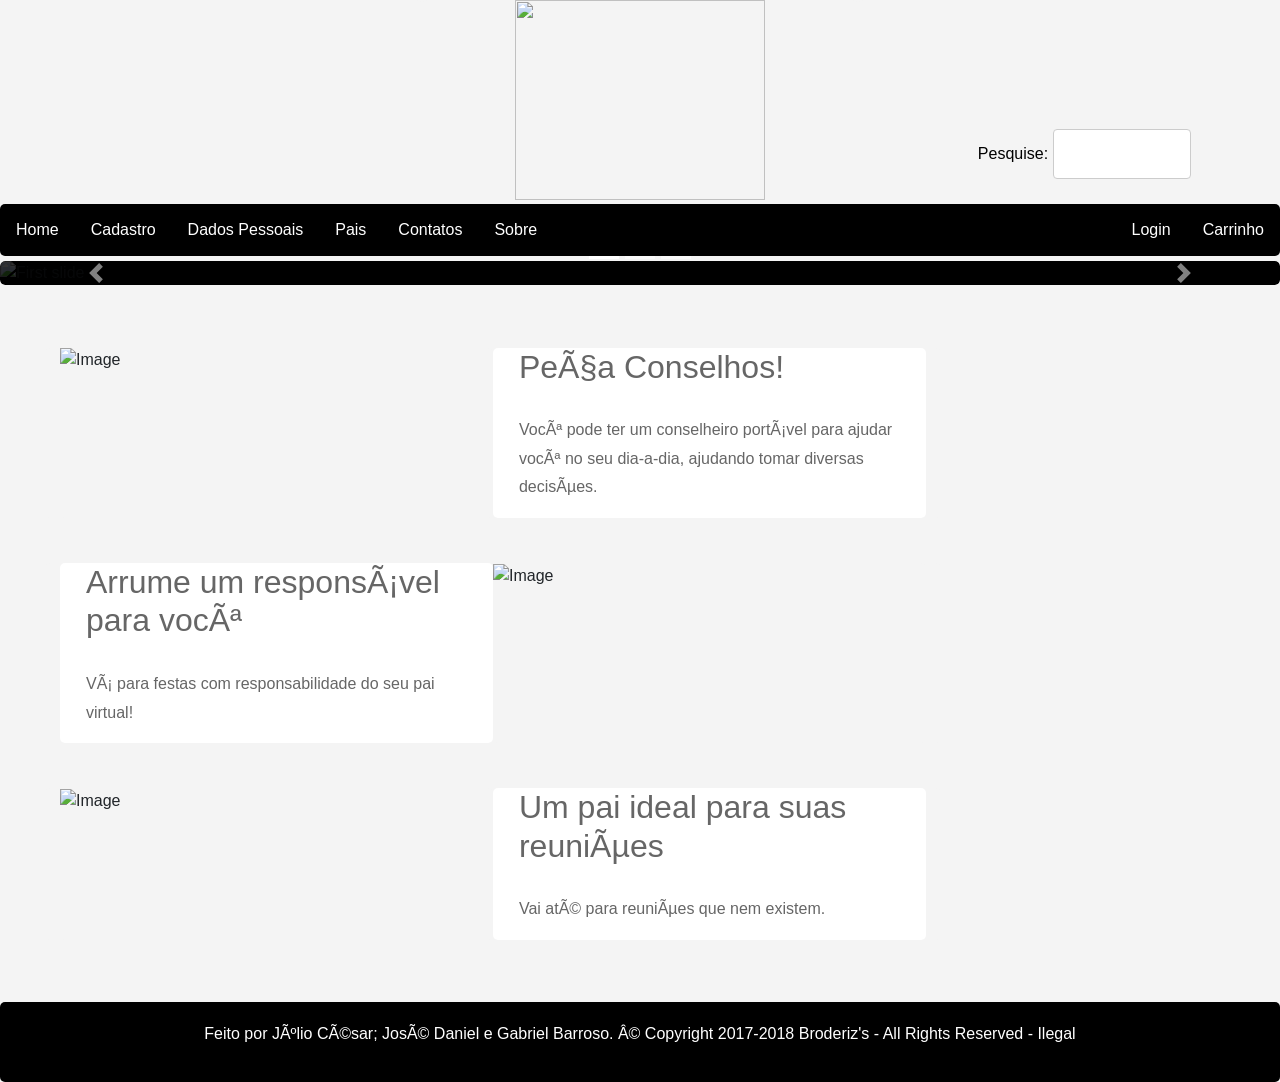
==== index.html @ d1be9006 "Template" ====
<!DOCTYPE html>
<html>
<head>
	<title>Aluguel de pais</title>
	<!-- Última versão compilada e otimizada do CSS -->
	<link rel="stylesheet" href="https://maxcdn.bootstrapcdn.com/bootstrap/4.0.0-beta.2/css/bootstrap.min.css" integrity="sha384-PsH8R72JQ3SOdhVi3uxftmaW6Vc51MKb0q5P2rRUpPvrszuE4W1povHYgTpBfshb" crossorigin="anonymous">
	<script src="https://code.jquery.com/jquery-3.2.1.slim.min.js" integrity="sha384-KJ3o2DKtIkvYIK3UENzmM7KCkRr/rE9/Qpg6aAZGJwFDMVNA/GpGFF93hXpG5KkN" crossorigin="anonymous"></script>
	<script src="https://cdnjs.cloudflare.com/ajax/libs/popper.js/1.12.9/umd/popper.min.js" integrity="sha384-ApNbgh9B+Y1QKtv3Rn7W3mgPxhU9K/ScQsAP7hUibX39j7fakFPskvXusvfa0b4Q" crossorigin="anonymous"></script>
	<script src="https://maxcdn.bootstrapcdn.com/bootstrap/4.0.0/js/bootstrap.min.js" integrity="sha384-JZR6Spejh4U02d8jOt6vLEHfe/JQGiRRSQQxSfFWpi1MquVdAyjUar5+76PVCmYl" crossorigin="anonymous"></script>
	<link rel="stylesheet" href="css/templatemo-style.css">
	<link rel="stylesheet" href="style.css">
	
	<meta name="viewport" content="width=device-width, initial-scale=1, shrink-to-fit=no">
	
                                       <!-- Templatemo style -->

</head>
<body class="bodao">

	
		<div class="row">
		<div class="col-md-4" align="center">

			

		</div>
		<div class="col-md-4" align="center">

			<img src="Imagens/logo nova.PNG" width="250" height="200">
			
			

		</div>
		<div class="col-md-4">

			</br>
			</br>
			</br>
			</br>
			</br>
			
			<p align="right" id="pe">Pesquise: <input class="pesq" type="text" name="pesquisa">
			<input class="botao" type="button" name="pesquisar"></p>

		</div>
		</div>
		

		<div class="nav-custom-style">
		<nav>
				<ul>  
		  
		<li class ="menu"><a href="index.html">Home</a> </li>  
		<li class ="menu"><a href="Cadastro/Cad.html">Cadastro</a> </li>
		<li class ="menu"><a href="Dados Pessoais/Dados Pessoais.html">Dados Pessoais</a> </li> 
		<li class="menu"><a href="Pais/pais.html">Pais</a></li>   
		<li class ="menu"><a href="Contato/contato.html">Contatos</a></li>  
		<li class ="menu"><a href="Sobre/sobre.html">Sobre</a></li>
		<li class="menu" id="dmenu"><a href="Carrinho/Carrinho.html">Carrinho</a></li> 
		<li class="menu" id="dmenu"><a id="ft" onclick="document.getElementById('id01').style.display='block'" style="width:auto;">Login</a></li>


		</div>
				</ul>				
		</nav>
		

<div id="id01" class="modal">
  
  <form class="modal-content animate" action="/action_page.php">
    <div class="imgcontainer nego">
      <span onclick="document.getElementById('id01').style.display='none'" class="close" title="Close Modal">&times;</span>
      <img src="Imagens/pessoa.PNG" width="50" height="300" alt="Avatar" class="avatar">
    </div>

    <div class="container nego">
      <label for="uname"><b>Usuário:</b></label>
      <input type="text" class="pesq" placeholder="Seu Usuário" name="uname" required>
  	</br>
      <label for="psw"><b>Senha:</b></label>
      <input type="password" class="pesq" placeholder="Sua Senha" name="psw" required>
        
      </br>
      <label>
        <input type="checkbox" checked="checked" name="remember"> Me lembre
      </label>

    </div>
    <div class="container" style="background-color:#f1f1f1">
    	<button type="submit">Login</button>
      <button type="button" onclick="document.getElementById('id01').style.display='none'" class="cancelbtn">Cancelar</button>
      <span class="psw">Forgot <a href="#">password?</a></span>
    </div>
  </form>
</div>


<div class="slides">
	<div id="carouselExampleIndicators" class="carousel slide data-ride="carousel">
	  <ol class="carousel-indicators">
	    <li data-target="#carouselExampleIndicators" data-slide-to="0" class="active"></li>
	    <li data-target="#carouselExampleIndicators" data-slide-to="1"></li>
	    <li data-target="#carouselExampleIndicators" data-slide-to="2"></li>
	  </ol>


	  <div class="">
	  	<div class="carousel-inner" role="listbox">
		    <div class="carousel-item active">
		      <img class="d-block img-fluid embacao" src="Imagens/1.JPG" alt="First slide">
		    </div>
		    <div class="carousel-item">
		      <img class="d-block img-fluid embacao" src="Imagens/2.JPG" alt="Second slide">
		    </div>
		    <div class="carousel-item">
		      <img class="d-block img-fluid embacao" src="Imagens/3.JPG" alt="Third slide">
		    </div>
	  	</div>
	  </div>
	  <a class="carousel-control-prev" href="#carouselExampleIndicators" role="button" data-slide="prev">
	    <span class="carousel-control-prev-icon" aria-hidden="true"></span>
	    <span class="sr-only">Previous</span>
	  </a>
	  <a class="carousel-control-next" href="#carouselExampleIndicators" role="button" data-slide="next">
	    <span class="carousel-control-next-icon" aria-hidden="true"></span>
	    <span class="sr-only">Next</span>
	  </a>
	</div>

</div>



 	<div class="row gray-bg aaa">
                
                <div id="tm-section-2" class="tm-section">
                    <div class="tm-container tm-container-wide">
                        <div class="tm-news-item">
                            
                            <div class="col-xs-12 col-sm-12 col-md-12 col-lg-6 col-xl-6 tm-news-item-img-container">
                                <img src="Imagens/ad.JPG" width="600" height="300" alt="Image" class="img-fluid tm-news-item-img">  
                            </div>
                            
                            <div class="col-xs-12 col-sm-12 col-md-12 col-lg-6 col-xl-6 tm-news-container">
                                <h2 class="tm-news-title dark-gray-text">Peça Conselhos!</h2>
                                <p class="tm-news-text">Você pode ter um conselheiro portável para ajudar você no seu dia-a-dia, ajudando tomar diversas decisões.</p>
                                <!--<a href="#" class="btn tm-light-blue-bordered-btn tm-news-link">Preview</a>-->
                            </div>
                        </div>

                        <div class="tm-news-item">

                            <div class="col-xs-12 col-sm-12 col-md-12 col-lg-6 col-xl-6 flex-order-2 tm-news-item-img-container">
                                <img src="Imagens/b1.JPG" width="600" height="300" alt="Image" class="img-fluid tm-news-item-img">
                            </div>

                            <div class="col-xs-12 col-sm-12 col-md-12 col-lg-6 col-xl-6 tm-news-container flex-order-1">
                                <h2 class="tm-news-title dark-gray-text">Arrume um responsável para você</h2>
                                <p class="tm-news-text">Vá para festas com responsabilidade do seu pai virtual!</p>
                                
                            </div>
                        </div>

                        <div class="tm-news-item">

                            <div class="col-xs-12 col-sm-12 col-md-12 col-lg-6 col-xl-6 tm-news-item-img-container">
                                <img src="Imagens/eules.JPG" width="600" height="300" alt="Image" class="img-fluid tm-news-item-img">
                            </div>

                            <div class="col-xs-12 col-sm-12 col-md-12 col-lg-6 col-xl-6 tm-news-container">
                                <h2 class="tm-news-title dark-gray-text">Um pai ideal para suas reuniões</h2>
                                <p class="tm-news-text"><a rel="nofollow" href="http://unsplash.com" target="_parent"></a> Vai até para reuniões que nem existem.</p>
                                
                            </div>
                        </div>
                    </div>                    
               </div>

           </div>
            <!-- row -->

	<div class="foot divao">
	<footer align="center">
		
		<p id="ft" align="center">Feito por Júlio César; José Daniel e Gabriel Barroso. 
		© Copyright 2017-2018 Broderiz's - All Rights Reserved - Ilegal</p>

	</footer>
	</div>

</body>
</html>
---- css/templatemo-style.css ----
/* 

Lumino Theme

http://www.templatemo.com/tm-483-lumino

*/
/*body {
	font-family: 'Open Sans', Helvetica, Arial, sans-serif;
	font-size: 19px;
	font-weight: 100;
}*/

a, button { transition: all 0.3s ease; }
a {	color: #666; }
a:hover,
a:focus {
	color: #4EA7FF;
	text-decoration: none;
	outline: none;
}

p { color: #666; }
h3 { margin-bottom: 2.5rem; }

.table-striped tbody tr:nth-of-type(odd) {
    background-color: #f2f2f2;
}

.tm-container { 
	max-width: 1200px;
	margin: 0 auto; 
}

.tm-container-wide { max-width: 1230px; }

.tm-navbar-container {
	background-color: rgba(0,0,0,0.33);
	height: 80px;
    position: fixed;
    top: 0;
    width: 100%;
    z-index: 1000;
    transition: all 0.3s ease;
}

.tm-navbar-container.bg-inverse { background-color: #373a3c; }

.tm-navbar-container-dark {
	background-color: #373a3c;
	box-shadow: none;
}

.navbar-nav .nav-link {	padding: 14px 40px; }

.navbar-nav .nav-link,
.navbar-nav .nav-link:focus {
	color: white;
}

.navbar-nav .nav-link.active,
.navbar-nav .nav-link:hover {
	color: #4EA7FF;
}

.navbar-toggler { 
	border: 1px solid white;
	border-radius: 0;
	color: white;	
}

button:focus { outline: none; }

.tm-intro {
	background: url(../img/home-bg.jpg) no-repeat;
	background-attachment: fixed;
	background-position: left top;
	background-size: 100% 750px;
	color: white;
	display: -webkit-flex;
	display: -ms-flexbox;
	display: flex;
	-webkit-flex-direction: column;
	    -ms-flex-direction: column;
	        flex-direction: column;
	-webkit-align-items: center;
	    -ms-flex-align: center;
	        align-items: center;
	-webkit-justify-content: center;
	    -ms-flex-pack: center;
	        justify-content: center;
	height: 750px;	
}

@media (max-width: 1800px) {
	.tm-intro {	background-size: 1800px 750px; }
}

@media all and (-ms-high-contrast: none), (-ms-high-contrast: active) {
	/* IE10+ CSS styles go here */
	.tm-intro {	background-attachment: scroll; }
}

.tm-logo { margin-bottom: 30px; }
.tm-site-name { margin-bottom: 40px; }
.tm-intro-text { margin-bottom: 45px; }

#tm-section-1,
.tm-section-1-inner,
.tm-site-name,
.tm-intro-text {
	-ms-flex: 0 1 auto;
		-webkit-flex: 0 1 auto;
	        flex: 0 1 auto;
}

.tm-section-1-inner { padding-top: 12%; }

#tm-section-1 { padding-bottom: 0; }

.tm-intro-link {	
	border: 2px solid white;
	border-radius: 50px;
	color: white;
	display: inline-block;
    padding: 15px 60px;    
}

.tm-intro-link:hover,
.tm-intro-link:focus {
	color: black;
	background-color: white;
}

.navbar-nav .nav-link,
.tm-intro-text,
.tm-intro-link {
	color: white;
	font-size: 24px;
}

.gray-bg { background-color: #F4F4F4; }
.dark-gray-text { color: #666666; }
.blue-text { color: #006699; }
.light-blue-text { color: #4EA7FF; }

.btn {
  border-radius: 50px;
  font-size: 1em;
  padding: 0.5em 2.5em;
  margin: 0.25em;
}

.btn-lg { 
	font-size: 1.75rem; 
	font-weight: 300;
	padding: 10px 60px;
}

.tm-gray-btn {  
  background-color: #666666;
  border: 2px solid #666666;
  color: white;  
}

.tm-gray-btn:hover,
.tm-gray-btn:focus {	
	background: transparent;
	color: #666666;
}

.tm-gray-bordered-btn {
	background: transparent;
	border: 2px solid #666666;
	color: #666666;
}

.tm-gray-bordered-btn:hover,
.tm-gray-bordered-btn:focus {
	background: #666666;
	color: white;
}

.tm-light-blue-bordered-btn {	
	background: transparent;
    border: 2px solid #4EA7FF;    
    color: #4EA7FF;
}

.tm-light-blue-bordered-btn:hover,
.tm-light-blue-bordered-btn:focus {	
    background: #4EA7FF;
    color: white;
}

.tm-blue-btn {
	background: #006699;
	border: 2px solid #006699;
	color: white;
}

.tm-blue-btn:hover {
	background: transparent;
	color: #006699;
}

.tm-blue-bordered-btn {
	background: transparent;
	border: 2px solid #006699;
	color: #006699;
}

.tm-blue-bordered-btn:hover,
.tm-blue-bordered-btn:focus {
	background: #006699;
	color: white;
}

.tm-green-btn {
	background: #006666;
	border: 2px solid #006666;
	color: white;
}

.tm-green-btn:hover,
.tm-green-btn:focus {
	background: transparent;
	color: #006666;
}

.tm-green-bordered-btn {
	background: transparent;
	border: 2px solid #006666;
	color: #006666;
}

.tm-green-bordered-btn:hover,
.tm-green-bordered-btn:focus {
	background: #006666;
	color: white;
}

.tm-section {
	padding-top: 5%;
	padding-bottom: 5%;
	overflow: auto;
}

.tm-footer {
	padding-bottom: 20px;
	overflow: auto;
}

.tm-news-item {
	margin: 0 auto 5% auto;
	display: -webkit-flex;
	display: -ms-flexbox;
	display: flex;
	padding-left: 15px;
	padding-right: 15px;
}

.tm-news-item:last-child { margin-bottom: 0; }

.tm-news-item-img {	margin: 0 auto; }

.tm-news-item-img-container { padding: 0; }

.tm-news-container {
	background-color: white;
	display: -webkit-flex;
	display: -ms-flexbox;
	display: flex;
	-webkit-flex-direction: column;
	    -ms-flex-direction: column;
	        flex-direction: column;
	-webkit-justify-content: center;
	    -ms-flex-pack: center;
	        justify-content: center;
	padding-left: 3%;
	padding-right: 3%;	
}

.tm-news-title { 
	font-weight: 300;
	margin-bottom: 30px; 
}

.tm-news-text {	line-height: 1.8; }

.tm-news-link {	
    margin-right: 0;
    margin-left: auto;
    -ms-flex-item-align: end;
        -webkit-align-self: flex-end;
            align-self: flex-end;
}

.flex-order-1 { -webkit-order: 1; -ms-flex-order: 1; order: 1; }
.flex-order-2 { -webkit-order: 2; -ms-flex-order: 2; order: 2; }

.tm-title {
	font-size: 43px;
	margin-bottom: 40px;
}

.margin-b-5 { margin-bottom: 5px; }

.tm-img-grid { 
	margin-top: 60px;
	overflow: auto;	
}

.tm-gallery-img {
	width: 100%;
	height: auto;
}
.tm-gallery-img-container {	
	max-width: 300px;
	width: 25%;	
	float: left;
}

.form-control { 
	border-color: rgba(0,0,0,0);
	border-radius: 0;
    font-size: 1.2rem;
    padding: .75rem;
}
.form-group { margin-bottom: 1.8rem; }

.tm-form-group-left { padding-left: 0; }
.tm-form-group-right { padding-right: 0; }

.tm-subtitle { 
	font-size: 25px; 
	margin-bottom: 30px;
}

#tmNavbar { text-align: center; }

body.page-2 { padding-top: 80px; }

.page-2 .container-fluid { max-width: 1140px; }

.tm-banner-img {
  display: block;
  margin: 0 auto;
}

.tm-description {
  line-height: 1.8;
  margin: 0.5em 1.5em 1em;
}

.tm-page-2-title {
	font-size: 42px;
	margin-bottom: 30px;
}

.tm-page-2-subtitle { margin-bottom: 60px; }

.tm-page-2-p {
	font-size: 22px;
	line-height: 1.6;
}

.tm-flex-center {
	display: -webkit-flex;
	display: -ms-flexbox;
	display: flex;
	-webkit-justify-content: center;
	    -ms-flex-pack: center;
	        justify-content: center;
	-webkit-flex-wrap: wrap;
	    -ms-flex-wrap: wrap;
	        flex-wrap: wrap;
}

.tm-img-2-col {
	margin-bottom: 2em;
	margin-left: auto;
	margin-right: auto;
}

.tm-3-col-box {
	max-width: 500px;
	margin-left: auto;
	margin-right: auto;
}

.tm-description-box { padding: 6%; }
.tm-description-text { margin-bottom: 1.5em; }
.tm-footer-text { margin-bottom: 1.5rem; }

@media (min-width: 768px) {

	/*http://stackoverflow.com/questions/18777235/center-content-in-responsive-bootstrap-navbar*/

    .navbar .navbar-nav {
        display: inline-block;
        float: none;
        vertical-align: top;
    }

    .tm-contact-form { margin-right: 20px; }
}

@media (max-width: 1199px) {
	h2 { font-size: 1.8rem; }
	.tm-news-title { margin-bottom: 15px; }
	.tm-news-text { line-height: 1.6; }	
}

@media (max-width: 1100px) and (min-width: 992px) {
	h2 { font-size: 1.6rem; }
	.tm-news-title { margin-bottom: 12px; }
	.tm-news-text {	
		font-size: 0.9em; 
		margin-bottom: 0.5em;
	}
	.btn { 
		padding-top: 0.3em;
		padding-bottom: 0.3em; 
	}
}

@media (max-width: 991px) {
	.navbar-nav .nav-link {	font-size: 20px; }
	.navbar-nav .nav-item+.nav-item { margin-left: 0; }

	.tm-news-item {
		-webkit-flex-direction: column;
		    -ms-flex-direction: column;
		        flex-direction: column;		
	}

	.tm-news-container {
		padding: 1.5em;
		margin: 0 auto;
		max-width: 600px;
	}

	.flex-order-2 { -webkit-order: 1; -ms-flex-order: 1; order: 1; }
	.flex-order-1 { -webkit-order: 2; -ms-flex-order: 2; order: 2; }
}

@media (max-width: 940px) {
	.tm-img-grid { 
		margin-left: auto;
		margin-right: auto;
		max-width: 900px; 
	}
	
	.tm-gallery-img-container { width: 33.333%; }
}

@media (max-width: 767px) {
	.home .tm-section { 
		padding-top: 10%; 
		padding-bottom: 10%;
	}

	body.page-2 { padding-top: 54px; }

	.tm-page-2-subtitle { margin-bottom: 30px; }
	
	.navbar-nav .nav-item+.nav-item { margin-left: 0; }

	.navbar-nav .nav-item { float: none; }

	.navbar-toggler {
		display: block;
		margin-left: auto;
		margin-right: 0;
	}

	.tm-navbar-container { 
		background: none;
		box-shadow: none;
		height: 54px; 
	}
	.navbar { background-color: rgba(0,0,0,0.2); }
	.tm-navbar-container.bg-inverse .navbar { background-color: #373a3c; }
	.bg-inverse { background-color: #373a3c; }

	.tm-form-group-left { padding-right: 0; }
	.tm-form-group-right { padding-left: 0; }

	.margin-top-xs-50 { margin-top: 50px; }
	.margin-bottom-sm-8 { margin-bottom: 8%; }
	.margin-bottom-sm-3 { margin-bottom: 3%; }
}

@media (max-width: 640px) {
	.tm-gallery-img-container { width: 50%; }
	.tm-img-grid { max-width: 600px; }
	.page-2 .tm-section { 
		padding-top: 7%; 
		padding-bottom: 7%;
	}
}

@media (max-width: 600px) and (max-height: 600px) {
	.tm-intro {
		height: 100vh;
		min-height: 600px;
	}
}
---- style.css ----
div 
{
    border-radius: 5px;
    background-color: #f4f4f4;
    
}
.bodao
{
	background-color: #f4f4f4;
}
ul 
{
    list-style-type: none;
    margin: 0;
    padding: 0;
    overflow: hidden;
    background-color: #000000;
}

.menu 
{
    float: left;
}

.menu a 
{
    display: block;
    color: white;
    text-align: center;
    padding: 14px 16px;
    text-decoration: none;
}

.menu a:hover:not(.active) 
{
    background-color: #CD5555;
    text-decoration: none;
    color: white;
}

.active 
{
    background-color: black;
}
ul
{

    border-radius: 5px;
    margin-bottom: 5px;
    
}
.imagens
{
	border-radius: 5px;

}

#ft
{
	color: white;
    text-align: center;
}

.foot
{
	background-color: black;
}


.botao
{
background: url('Imagens/npesq.PNG')  no-repeat;
width: 25px;  
height: 25px;
margin-top: 5px; 
border: none;

}

textarea
{
    width: 20%;
    padding: 1px 0px;
    margin: 1px 0;
    display: inline-block;
    border: 1px solid #ccc;
    border-radius: 4px;
    box-sizing: border-box;
}
.butonC 
{
    width: 20%;
    background-color: #4CAF50;
    color: white;
    padding: 14px 20px;
    margin: 8px 0;
    border: none;
    border-radius: 4px;
    cursor: pointer;

}
.buton
{
    width: 10%;
    background-color: #4CAF50;
    color: white;
    padding: 14px 20px;
    margin: 8px 0;
    border: none;
    border-radius: 4px;
    cursor: pointer;
}
.pesq
{
    width: 30%;
    padding: 3px 5px;
    margin: 1px 0;
    display: inline-block;
    border: 1px solid #333;
    border-radius: 4px;
    box-sizing: border-box;
    
}
#pe
{
    display: block;
    color: black;
    padding: 1px 1px;
    text-decoration: none;
    float: left;
}
.divao 
{
    border-radius: 5px;
    
    padding: 20px;
}
nav
{
    width: 100%;
}
#teform
{
    padding-left: 50px;
}
.ind
{
    background-color: #d4d4d4;
}


.embacao
{

    opacity: 0.2;
    background-color: black;
}
.aaa
{
    padding-left: 60px;
}
th
{
    padding: 15px;
    text-align: center;
    color: white;
    background-color: black;
}
td
{
    padding: 10px;
    text-align: center;
    border: 1px solid #333;
}
#dmenu
{
    float: right;
}
/* Set a style for all buttons */
button
{
    background-color: #4CAF50;
    color: white;
    padding: 10px 18px;
    margin: 8px 0;
    border: none;
    cursor: pointer;
    width: 13%;
}

button:hover 
{
    opacity: 0.8;
}

/* Extra styles for the cancel button */
.cancelbtn 
{
    width: auto;
    padding: 10px 18px;
    background-color: #f44336;
}

/* Center the image and position the close button */
.imgcontainer 
{
    text-align: center;
    margin: 24px 0 12px 0;
    position: relative;
}

img.avatar 
{
    width: 40%;
    border-radius: 50%;
}

.container 
{
    padding: 16px;
}

span.psw 
{
    float: right;
    padding-top: 16px;
}

/* The Modal (background) */
.modal 
{
    display: none; /* Hidden by default */
    position: fixed; /* Stay in place */
    z-index: 99; /* Sit on top */
    left: 0;
    top: 0;
    width: 100%; /* Full width */
    height: 100%; /* Full height */
    overflow: auto; /* Enable scroll if needed */
    background-color: rgb(0,0,0); /* Fallback color */
    background-color: rgba(0,0,0,0.4); /* Black w/ opacity */
    padding-top: 60px;
}

/* Modal Content/Box */
.modal-content 
{
    background-color: #fefefe;
    margin: 5% auto 15% auto; /* 5% from the top, 15% from the bottom and centered */
    border: 1px solid #888;
    width: 50%; /* Could be more or less, depending on screen size */
}

/* The Close Button (x) */
.close 
{
    position: absolute;
    right: 25px;
    top: 0;
    color: #000;
    font-size: 35px;
    font-weight: bold;
}

.close:hover,
.close:focus 
{
    color: red;
    cursor: pointer;
}

/* Add Zoom Animation */
.animate 
{
    -webkit-animation: animatezoom 0.6s;
    animation: animatezoom 0.6s
}

@-webkit-keyframes animatezoom 
{
    from {-webkit-transform: scale(0)} 
    to {-webkit-transform: scale(1)}
}
    
@keyframes animatezoom 
{
    from {transform: scale(0)} 
    to {transform: scale(1)}
}

/* Change styles for span and cancel button on extra small screens */
@media screen and (max-width: 300px) 
{
    span.psw 
    {
       display: block;
       float: none;
    }
    .cancelbtn 
    {
       width: 100%;
    }
}
input[type=text], select 
{
    width: 40%;
    padding: 12px 20px;
    margin: 8px 0;
    display: inline-block;
    border: 1px solid #ccc;
    border-radius: 4px;
    box-sizing: border-box;
}
input[type=password], select 
{
    width: 20%;
    padding: 12px 20px;
    margin: 8px 0;
    display: inline-block;
    border: 1px solid #ccc;
    border-radius: 4px;
    box-sizing: border-box;
}
.nav-custom-style{

    position: sticky;
    top: 0;
    z-index: 98;

}
.nego{
    background-color: white;
}
.divano{
    float: right;
}
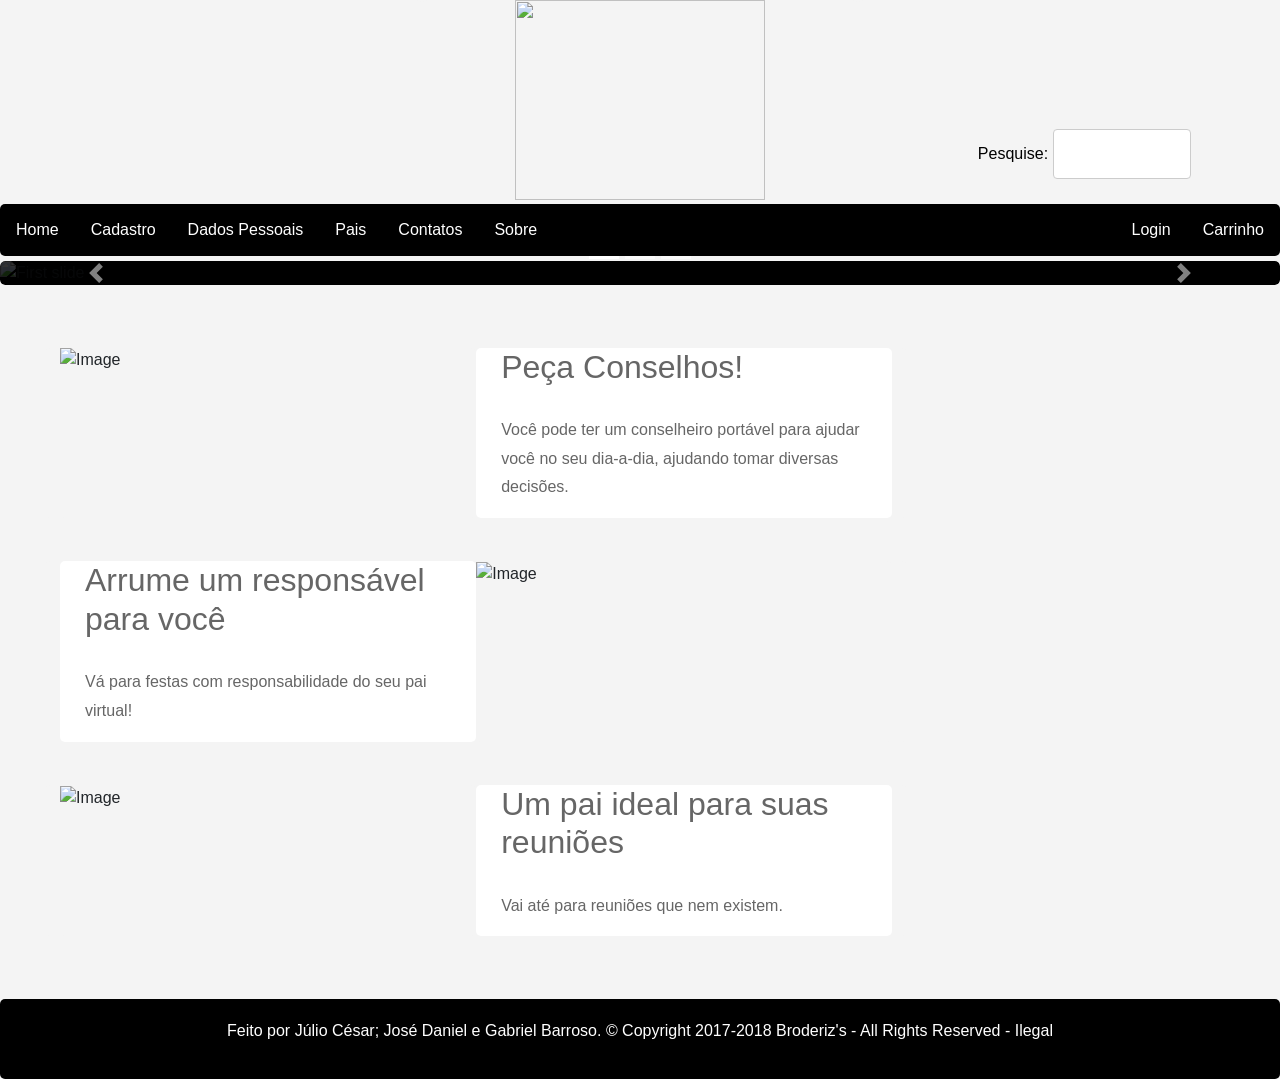
==== commit a86d399e: "aaa" ====
--- a/index.html
+++ b/index.html
@@ -2,6 +2,7 @@
 <html>
 <head>
 	<title>Aluguel de pais</title>
+	<meta charset="utf-8">
 	<!-- Última versão compilada e otimizada do CSS -->
 	<link rel="stylesheet" href="https://maxcdn.bootstrapcdn.com/bootstrap/4.0.0-beta.2/css/bootstrap.min.css" integrity="sha384-PsH8R72JQ3SOdhVi3uxftmaW6Vc51MKb0q5P2rRUpPvrszuE4W1povHYgTpBfshb" crossorigin="anonymous">
 	<script src="https://code.jquery.com/jquery-3.2.1.slim.min.js" integrity="sha384-KJ3o2DKtIkvYIK3UENzmM7KCkRr/rE9/Qpg6aAZGJwFDMVNA/GpGFF93hXpG5KkN" crossorigin="anonymous"></script>
@@ -67,7 +68,7 @@
 
 <div id="id01" class="modal">
   
-  <form class="modal-content animate" action="/action_page.php">
+  <form class="modal-content animate" action="../logingeral.php" method="post">
     <div class="imgcontainer nego">
       <span onclick="document.getElementById('id01').style.display='none'" class="close" title="Close Modal">&times;</span>
       <img src="Imagens/pessoa.PNG" width="50" height="300" alt="Avatar" class="avatar">
